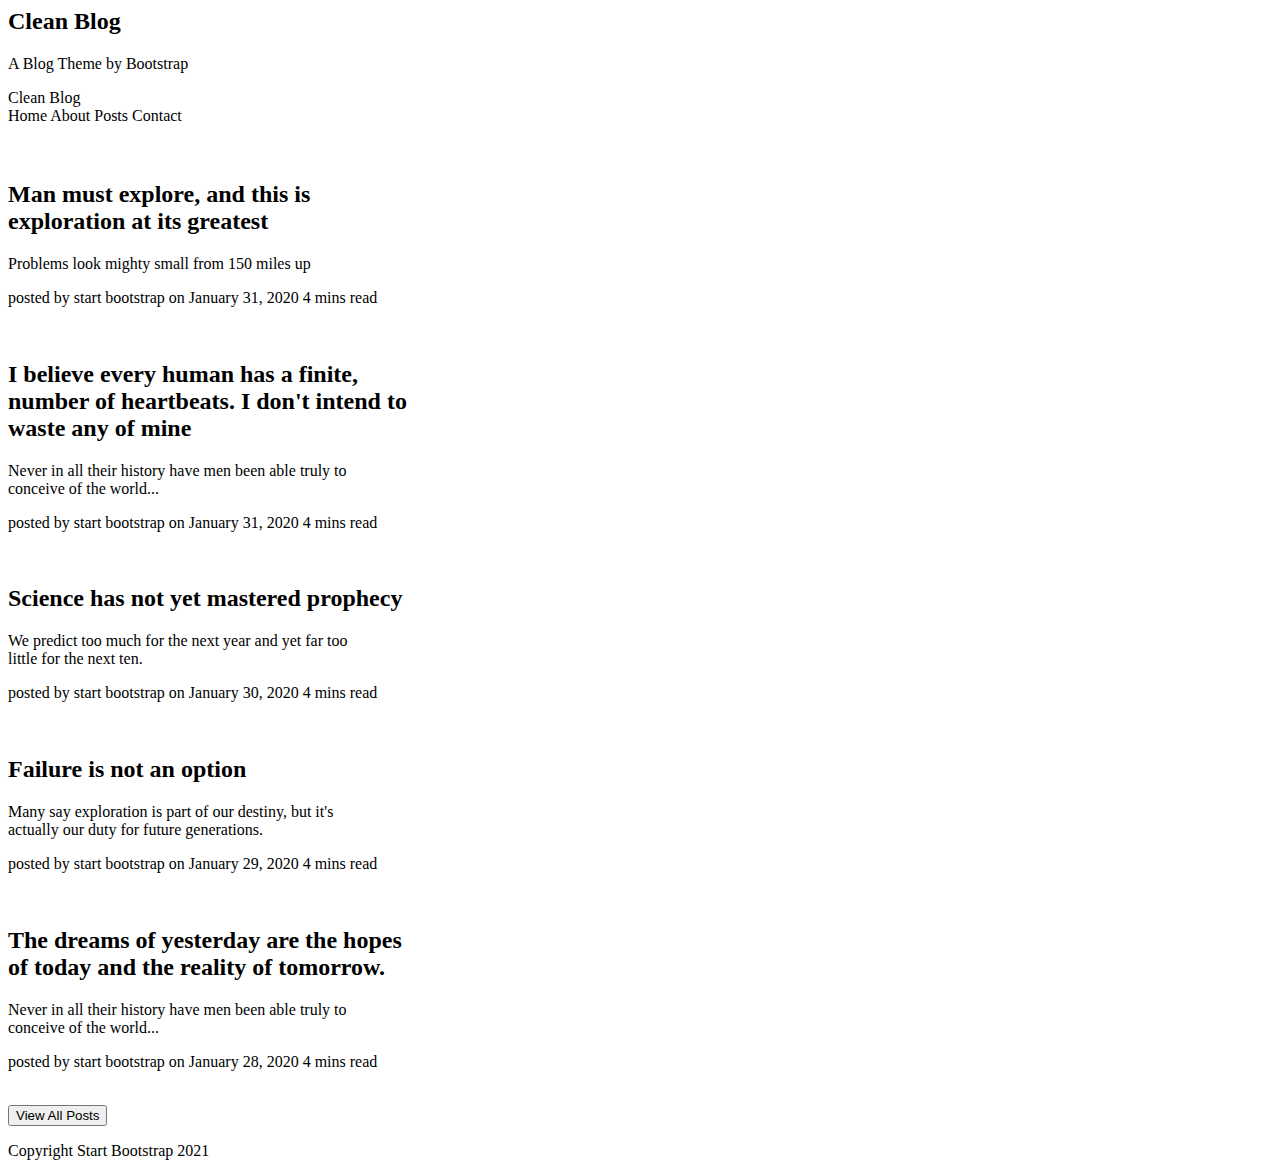
==== home.html @ 96ba1b8a "fdcsdfg" ====
<body ng-controller="netlifyControl" >
 
    <div class="bg-img">

        <div class="header1">
         <h2 class="clean"> Clean Blog </h2>
         <p class="blog">A Blog Theme by Bootstrap</p>
       </div>
       
       
         <nav class="navbar fixed-top">
           <div class="container">
               <a class="navbar">Clean Blog</a>
               <div class="mr auto">
               <a class="nav-item">Home</a>
               <a class="nav-item">About</a>
               <a class="nav-item">Posts</a>
               <a class="nav-item">Contact</a>
       </div>
         </nav>
         </div>
       
       
       
       <br>
       <br>
       
       <div class="mainbody">
         
       <h2>Man must explore, and this is
         <br>
          exploration at its greatest</h2>
          <p class="line1">Problems look mighty small from 150 miles up</p>
          <p class="line2">posted by start bootstrap on January 31, 2020 4 mins read</p>
          
          <div class="line-1"></div>
          <br>
       
         
          <h2 >I believe every human has a finite,
           <br>
            number of heartbeats. I don't intend to
           <br>
       waste any of mine
         </h2>
         
        
        
         <p class="line1">Never in all their history have men been able truly to
           <br>
           conceive of the world...
          </p>
            <p class="line2">posted by start bootstrap on January 31, 2020 4 mins read</p>
           
            <div class="line-1"></div>
            <br>
         
       
       
       
       
       
       
       
       
       
       
       
       
       
          <h2>Science has not yet mastered prophecy</h2>
            <p class="line1">We predict too much for the next year and yet far too  
             <br>
             little for the next ten.
            </p>
            <p class="line2">posted by start bootstrap on January 30, 2020 4 mins read</p>
            <div class="line-1"></div>
            <br>
          
            <h2>Failure is not an option</h2>
              <p class="line1">Many say exploration is part of our destiny, but it's 
               <br>
               actually our duty for future generations.
              </p>
              <p class="line2">posted by start bootstrap on January 29, 2020 4 mins read</p>
              <div class="line-1"></div>
              <br>
       
              <h2 class="text-info">The dreams of yesterday are the hopes 
               <br> 
               of today and the reality of tomorrow.
              </h2>
              <p class="text-info line4">Never in all their history have men been able truly to
               <br>
               conceive of the world...
              </p>
              <p class="line2">posted by start bootstrap on January 28, 2020 4 mins read</p>
              <div class="line-1"></div>
              <br>
       
              
       <div class="button">
       <div class="btn-group dropright">
         <button type="button" class="btn btn-secondary dropdown-toggle bg-info" data-toggle="dropdown" aria-haspopup="true" aria-expanded="false">
           View All Posts
         </button>
       
           </div>
          
          </div>
       </div>
         </div>
         
       
        <div class="container-fluid border-bottom"></div>
       
       
        
       <div class="footer1">
         <footer>
         <div class="fonts">
           
               <i class="fa-solid fa-envelope fa-2xl"></i>
           <i class="fa-brands fa-square-twitter fa-2xl"></i>
           <i class="fa-brands fa-facebook fa-2xl"></i>
           <i class="fa-brands fa-github fa-2xl"></i>
           <p class="iconsp">Copyright Start Bootstrap 2021</p>
         </div>
       </div>
       
       
       
         </footer>
       









</body>
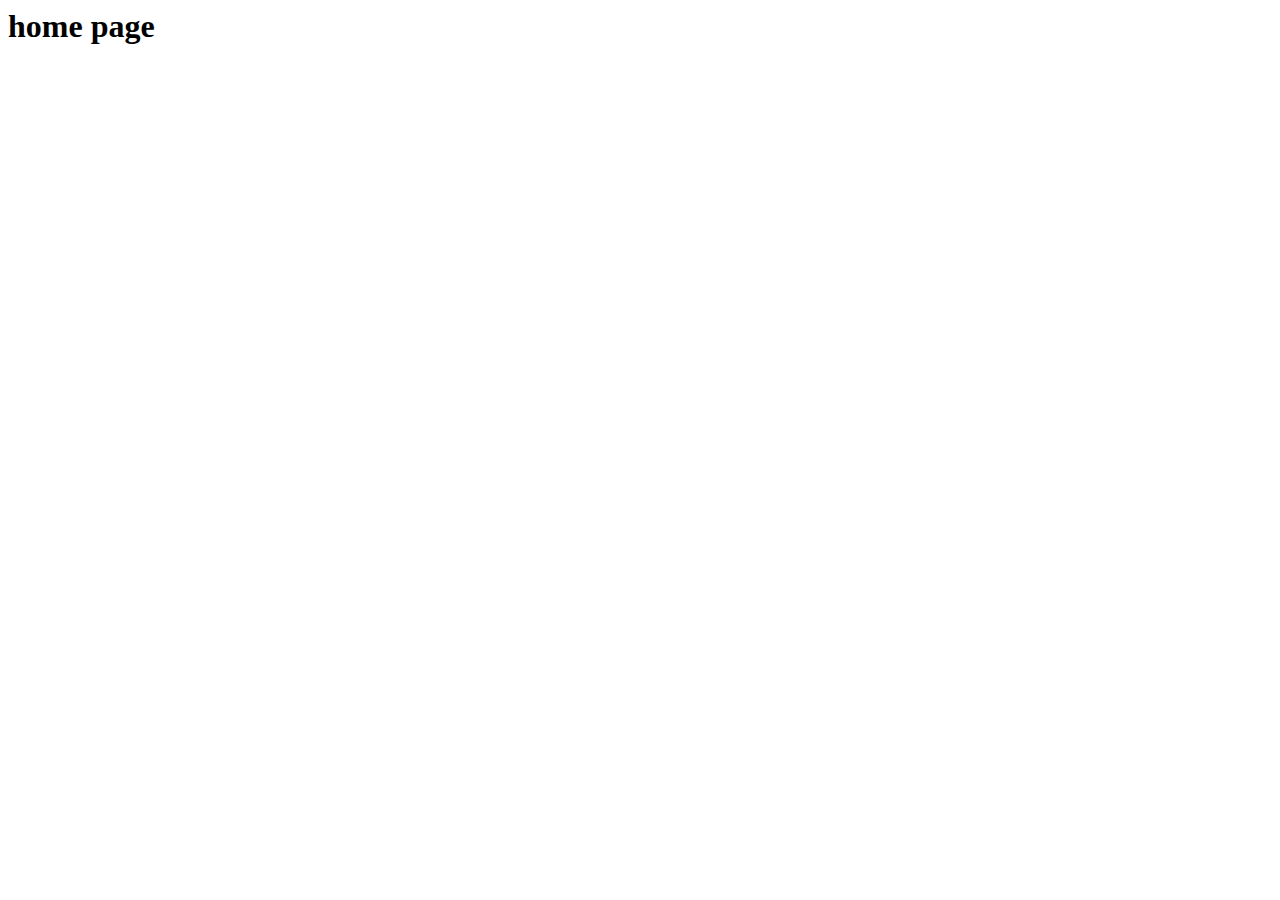
==== commit d77a56f6: "test again" ====
--- a/home.html
+++ b/home.html
@@ -1,137 +1,63 @@
- <body ng-controller="netlifyControl" >
- 
-    <div class="bg-img">
+<body ng-controller="netlifyControl">
+
+    <div data-netlify-identity-menu></div>
+<h1>home page</h1>
+
+    <!-- <div class="bg-img" >
 
         <div class="header1">
-         <h2 class="clean"> Clean Blog </h2>
-         <p class="blog">A Blog Theme by Bootstrap</p>
-       </div>
-       
-       
-         <nav class="navbar fixed-top">
-           <div class="container">
-               <a class="navbar">Clean Blog</a>
-               <div class="mr auto">
-               <a class="nav-item">Home</a>
-               <a class="nav-item">About</a>
-               <a class="nav-item">Posts</a>
-               <a class="nav-item">Contact</a>
-       </div>
-         </nav>
-         </div>
-       
-       
-       
-       <br>
-       <br>
-       
-       <div class="mainbody">
-         
-       <h2>Man must explore, and this is
-         <br>
-          exploration at its greatest</h2>
-          <p class="line1">Problems look mighty small from 150 miles up</p>
-          <p class="line2">posted by start bootstrap on January 31, 2020 4 mins read</p>
-          
-          <div class="line-1"></div>
-          <br>
-       
-         
-          <h2 >I believe every human has a finite,
-           <br>
+            <h2 class="clean"> Clean Blog </h2>
+            <p class="blog">A Blog Theme by Bootstrap</p>
+        </div>
+
+
+        <nav class="navbar fixed-top">
+            <div class="container">
+                <a class="navbar">Clean Blog</a>
+                <div class="mr auto">
+                    <a class="nav-item">Home</a>
+                    <a class="nav-item">About</a>
+                    <a class="nav-item">Posts</a>
+                    <a class="nav-item">Contact</a>
+                </div>
+        </nav>
+    </div>
+
+    <div data-netlify-identity-menu></div>
+
+    <br>
+    <br>
+
+    <div class="mainbody">
+
+        <h2>Man must explore, and this is
+            <br>
+            exploration at its greatest
+        </h2>
+        <p class="line1">Problems look mighty small from 150 miles up</p>
+        <p class="line2">posted by start bootstrap on January 31, 2020 4 mins read</p>
+
+        <div class="line-1"></div>
+        <br>
+
+
+        <h2>I believe every human has a finite,
+            <br>
             number of heartbeats. I don't intend to
-           <br>
-       waste any of mine
-         </h2>
-         
-        
-        
-         <p class="line1">Never in all their history have men been able truly to
-           <br>
-           conceive of the world...
-          </p>
-            <p class="line2">posted by start bootstrap on January 31, 2020 4 mins read</p>
-           
-            <div class="line-1"></div>
             <br>
-         
-       
-       
-       
-       
-       
-       
-       
-       
-       
-       
-       
-       
-       
-          <h2>Science has not yet mastered prophecy</h2>
-            <p class="line1">We predict too much for the next year and yet far too  
-             <br>
-             little for the next ten.
-            </p>
-            <p class="line2">posted by start bootstrap on January 30, 2020 4 mins read</p>
-            <div class="line-1"></div>
+            waste any of mine
+        </h2>
+
+
+
+        <p class="line1">Never in all their history have men been able truly to
             <br>
-          
-            <h2>Failure is not an option</h2>
-              <p class="line1">Many say exploration is part of our destiny, but it's 
-               <br>
-               actually our duty for future generations.
-              </p>
-              <p class="line2">posted by start bootstrap on January 29, 2020 4 mins read</p>
-              <div class="line-1"></div>
-              <br>
-       
-              <h2 class="text-info">The dreams of yesterday are the hopes 
-               <br> 
-               of today and the reality of tomorrow.
-              </h2>
-              <p class="text-info line4">Never in all their history have men been able truly to
-               <br>
-               conceive of the world...
-              </p>
-              <p class="line2">posted by start bootstrap on January 28, 2020 4 mins read</p>
-              <div class="line-1"></div>
-              <br>
-       
-              
-       <div class="button">
-       <div class="btn-group dropright">
-         <button type="button" class="btn btn-secondary dropdown-toggle bg-info" data-toggle="dropdown" aria-haspopup="true" aria-expanded="false">
-           View All Posts
-         </button>
-       
-           </div>
-          
-          </div>
-       </div>
-         </div>
-         
-       
-        <div class="container-fluid border-bottom"></div>
-       
-       
-        
-       <div class="footer1">
-         <footer>
-         <div class="fonts">
-           
-               <i class="fa-solid fa-envelope fa-2xl"></i>
-           <i class="fa-brands fa-square-twitter fa-2xl"></i>
-           <i class="fa-brands fa-facebook fa-2xl"></i>
-           <i class="fa-brands fa-github fa-2xl"></i>
-           <p class="iconsp">Copyright Start Bootstrap 2021</p>
-         </div>
-       </div>
-       
-       
-       
-         </footer>
-       
+            conceive of the world...
+        </p>
+        <p class="line2">posted by start bootstrap on January 31, 2020 4 mins read</p>
+
+        <div class="line-1"></div>
+        <br>
 
 
 
@@ -141,11 +67,83 @@
 
 
 
-</body>
 
 
 
 
 
+        <h2>Science has not yet mastered prophecy</h2>
+        <p class="line1">We predict too much for the next year and yet far too
+            <br>
+            little for the next ten.
+        </p>
+        <p class="line2">posted by start bootstrap on January 30, 2020 4 mins read</p>
+        <div class="line-1"></div>
+        <br>
 
-    +        <h2>Failure is not an option</h2>
+        <p class="line1">Many say exploration is part of our destiny, but it's
+            <br>
+            actually our duty for future generations.
+        </p>
+        <p class="line2">posted by start bootstrap on January 29, 2020 4 mins read</p>
+        <div class="line-1"></div>
+        <br>
+
+        <h2 class="text-info">The dreams of yesterday are the hopes
+            <br>
+            of today and the reality of tomorrow.
+        </h2>
+        <p class="text-info line4">Never in all their history have men been able truly to
+            <br>
+            conceive of the world...
+        </p>
+        <p class="line2">posted by start bootstrap on January 28, 2020 4 mins read</p>
+        <div class="line-1"></div>
+        <br>
+
+
+        <div class="button">
+            <div class="btn-group dropright">
+                <button type="button" class="btn btn-secondary dropdown-toggle bg-info" data-toggle="dropdown"
+                    aria-haspopup="true" aria-expanded="false">
+                    View All Posts
+                </button>
+
+            </div>
+
+        </div>
+    </div>
+    </div>
+
+
+    <div class="container-fluid border-bottom"></div>
+
+
+
+    <div class="footer1">
+        <footer>
+            <div class="fonts">
+
+                <i class="fa-solid fa-envelope fa-2xl"></i>
+                <i class="fa-brands fa-square-twitter fa-2xl"></i>
+                <i class="fa-brands fa-facebook fa-2xl"></i>
+                <i class="fa-brands fa-github fa-2xl"></i>
+                <p class="iconsp">Copyright Start Bootstrap 2021</p>
+            </div>
+    </div>
+
+
+
+    </footer>
+
+
+
+
+ -->
+
+
+
+
+
+</body>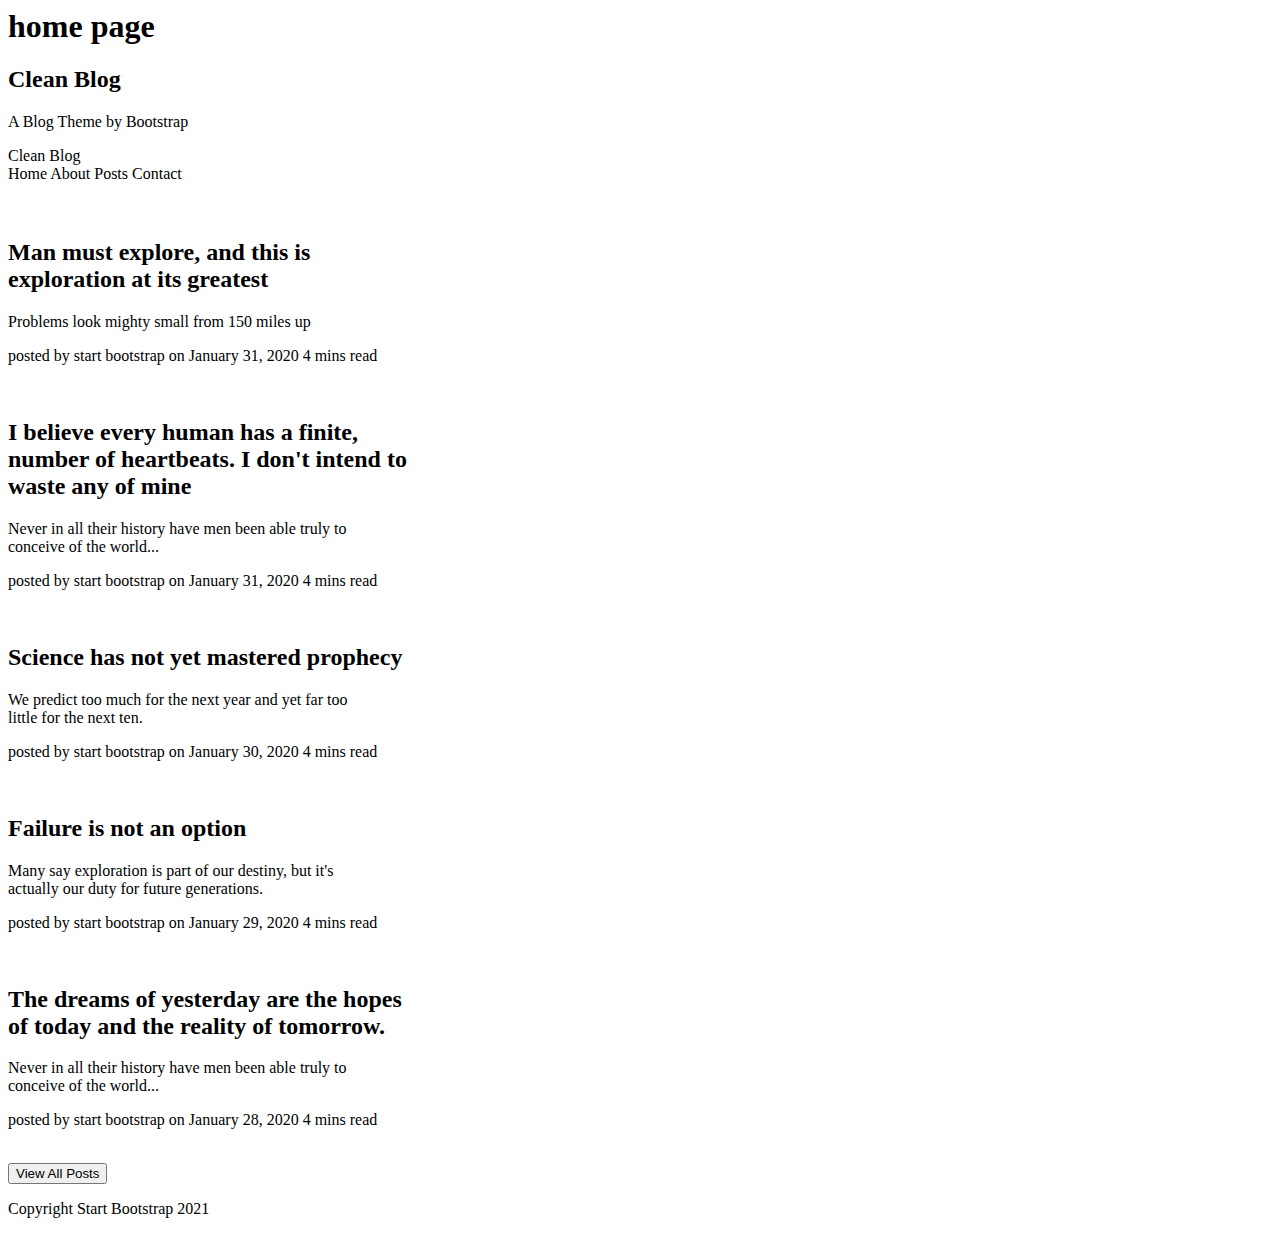
==== commit e1278938: "hh" ====
--- a/home.html
+++ b/home.html
@@ -1,9 +1,9 @@
 <body ng-controller="netlifyControl">
 
     <div data-netlify-identity-menu></div>
-<h1>home page</h1>
+    <h1>home page</h1>
 
-    <!-- <div class="bg-img" >
+    <div class="bg-img" >
 
         <div class="header1">
             <h2 class="clean"> Clean Blog </h2>
@@ -140,7 +140,7 @@
 
 
 
- -->
+
 
 
 
